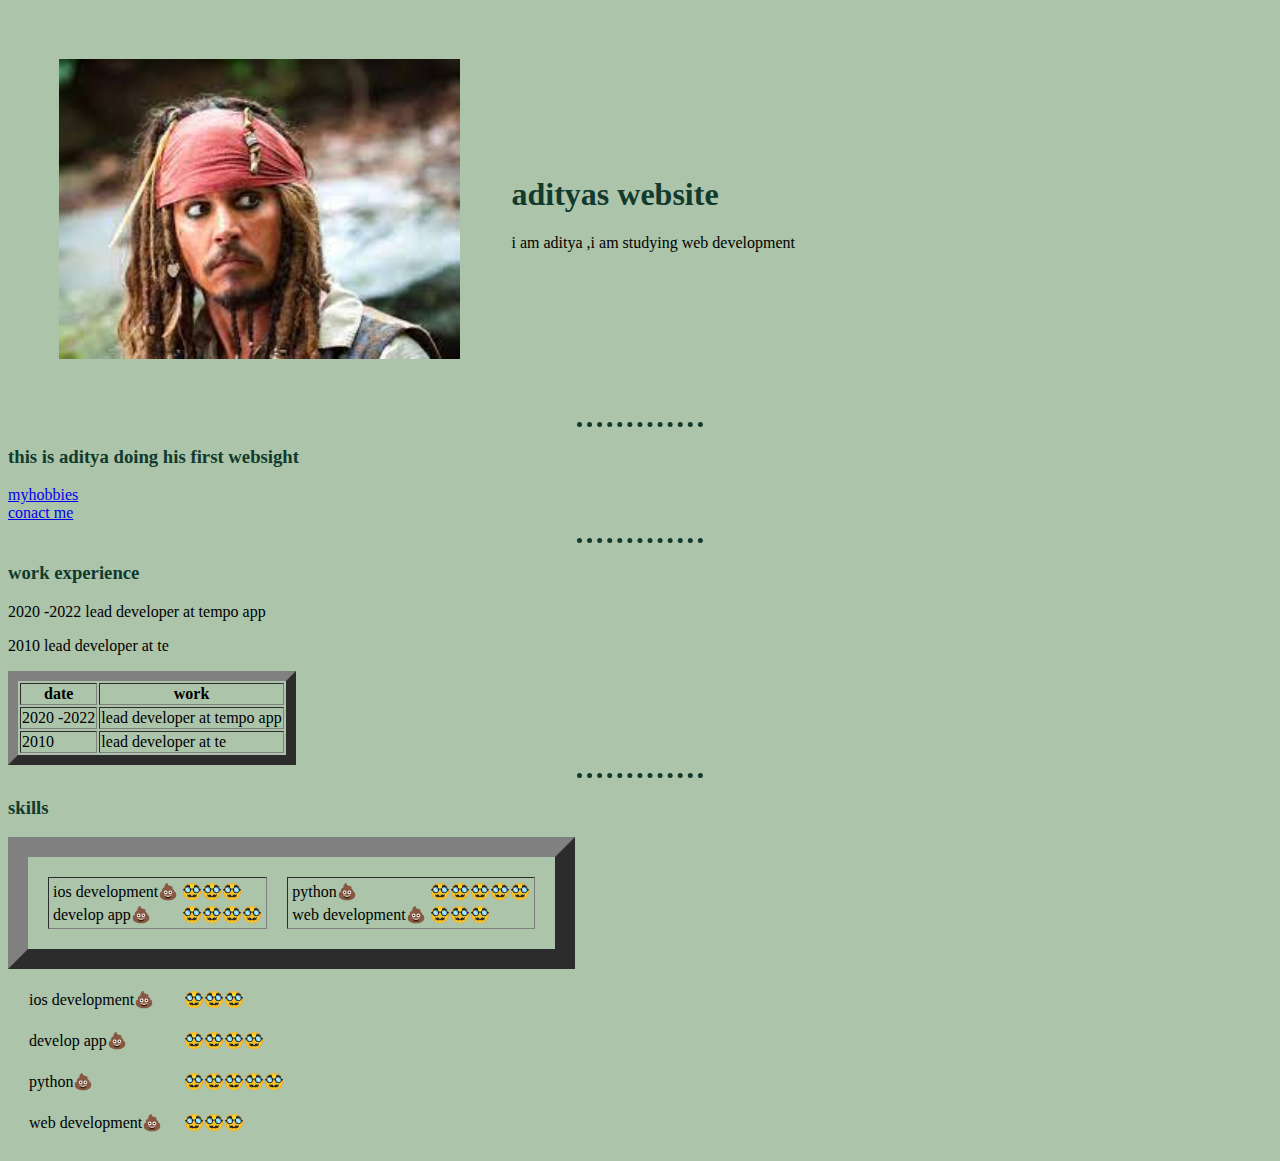
==== index.html @ 1aecd041 "first comit" ====
<!DOCTYPE html>
<html lang="en">
<head>
    
    <title> ADITYAS FIRST WEB SIGHT</title>
    <link rel="stylesheet" href="css/style.css">
   
                                                          
</head>
<body >   
     
    <table cellspacing="50">
        <tr>
            <!-- <td><img src="https://encrypted-tbn0.gstatic.com/images?q=tbn:ANd9GcQNBbOP2GXONzwF8Ev0hWQU3rN2ffWITch9fw&usqp=CAU" alt="adityas profile pic"></td> -->
            <td><img src="[data-uri]" alt="adityas profile pic"></td>
            
            <td><h1> adityas website</h1>
                <!-- <p><em>founder of <strong><a href="https://appbrewery.com/">the app brewery</a></strong></em></p> -->
                <p> i am aditya ,i am studying web development 
                    </td>
                </td>        
    </table>
    <hr>
    
    
        <h3> this is aditya doing his first websight</h3>
        <ul>
            <!-- <li>the complete ios course  </li> -->
            <!-- <li>the complete webdevelopment course <a href="https://www.hindustantimes.com/brand-stories/top-10-web-development-companies-in-australia-2023-101669630538874.html"> web development</a></li> -->
        </ul>
        <a href="hobies.html">myhobbies</a>
        <br>
        <a href="contact_me.html">conact me</a>


    </p>
    <p>
        <hr>
        <h3>work experience</h3>
        
        <p>2020 -2022 lead developer at tempo app</p>
        <p>2010 lead developer at te</p>

    </p>
    <table border="10" space="50">
        <thead> 
            <tr>
                <th>date</th>
                <th>work</th>
            </tr>
        </thead>
        <tr>
            <td>2020 -2022</td>
            <td>lead developer at tempo app</td>
        </tr>
        <tr>
            <td>2010   </td>
            <td> lead developer at te</td>
        </tr>
    </table >
    <hr>
    <h3>skills</h3>
    <table border="20" cellspacing="20" >
        
        <tr>
            <td>
                <table>
                    <tr>
                        <td>ios development💩</td>
                        <td> 🥸🥸🥸   </td>
                    </tr>
                    <tr>
                        <td>develop app💩</td>
                        <td> 🥸🥸🥸🥸   </td>
                    </tr>
                </table>
            </td>
            <td>
                <table>
                    <tr>
                        <td>python💩</td>
                        <td> 🥸🥸🥸🥸🥸   </td>
                    </tr>
                    <tr>
                        <td>web development💩</td>
                        <td> 🥸🥸🥸   </td>
                    </tr>
                </table>
            </td>
        </tr>
    </table>
    
    <table cellspacing="20">
        <tr>
            <td>ios development💩</td>
            <td> 🥸🥸🥸   </td>
        </tr>
        <tr>
            <td>develop app💩</td>
            <td> 🥸🥸🥸🥸   </td>
        </tr>
        <tr>
            <td>python💩</td>
            <td> 🥸🥸🥸🥸🥸   </td>
        </tr>
        <tr>
            <td>web development💩</td>
            <td> 🥸🥸🥸   </td>
        </tr>

    </table>
</body>
</html>
---- css/style.css ----
body {
    background-color:#ABC4AA;
}
hr{
    border-style: none;
    border-top-style:dotted ;
    border-width: 5px;
    border-color: #123a2d;
   
    
    width: 10%;
    
}
img{
    height: 300px;
}
h1{
    color: #123a2d;
}
h3{
    color: #123a2d;
}
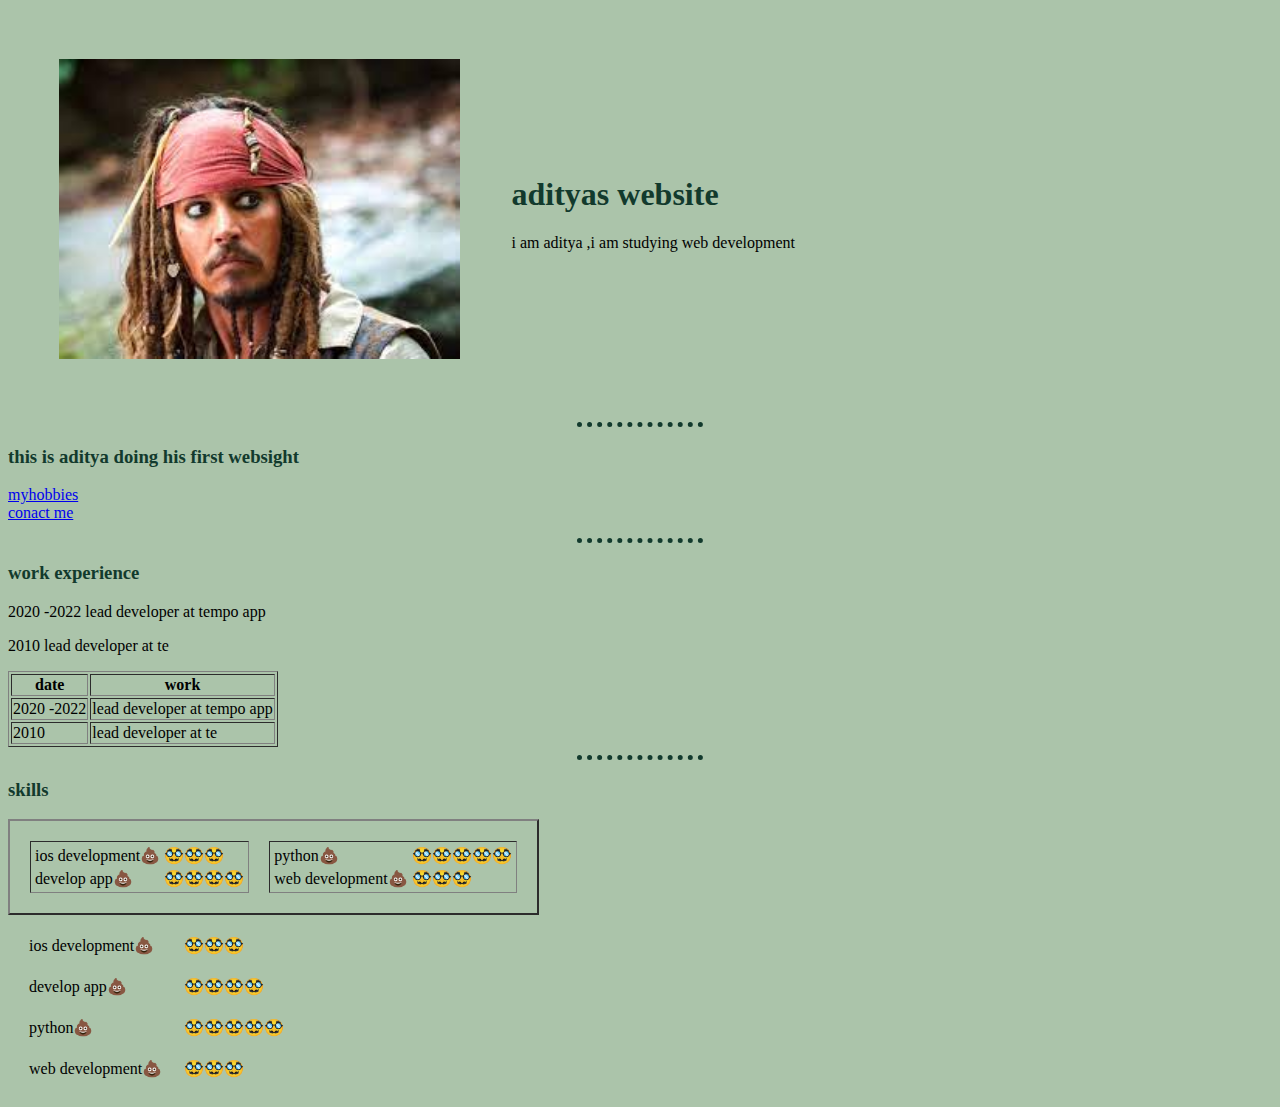
==== commit 943f1da3: "new commit" ====
--- a/index.html
+++ b/index.html
@@ -42,7 +42,7 @@
         <p>2010 lead developer at te</p>
 
     </p>
-    <table border="10" space="50">
+    <table border="1" space="50">
         <thead> 
             <tr>
                 <th>date</th>
@@ -60,7 +60,7 @@
     </table >
     <hr>
     <h3>skills</h3>
-    <table border="20" cellspacing="20" >
+    <table border="2" cellspacing="20" >
         
         <tr>
             <td>
@@ -89,7 +89,7 @@
             </td>
         </tr>
     </table>
-    
+     
     <table cellspacing="20">
         <tr>
             <td>ios development💩</td>
